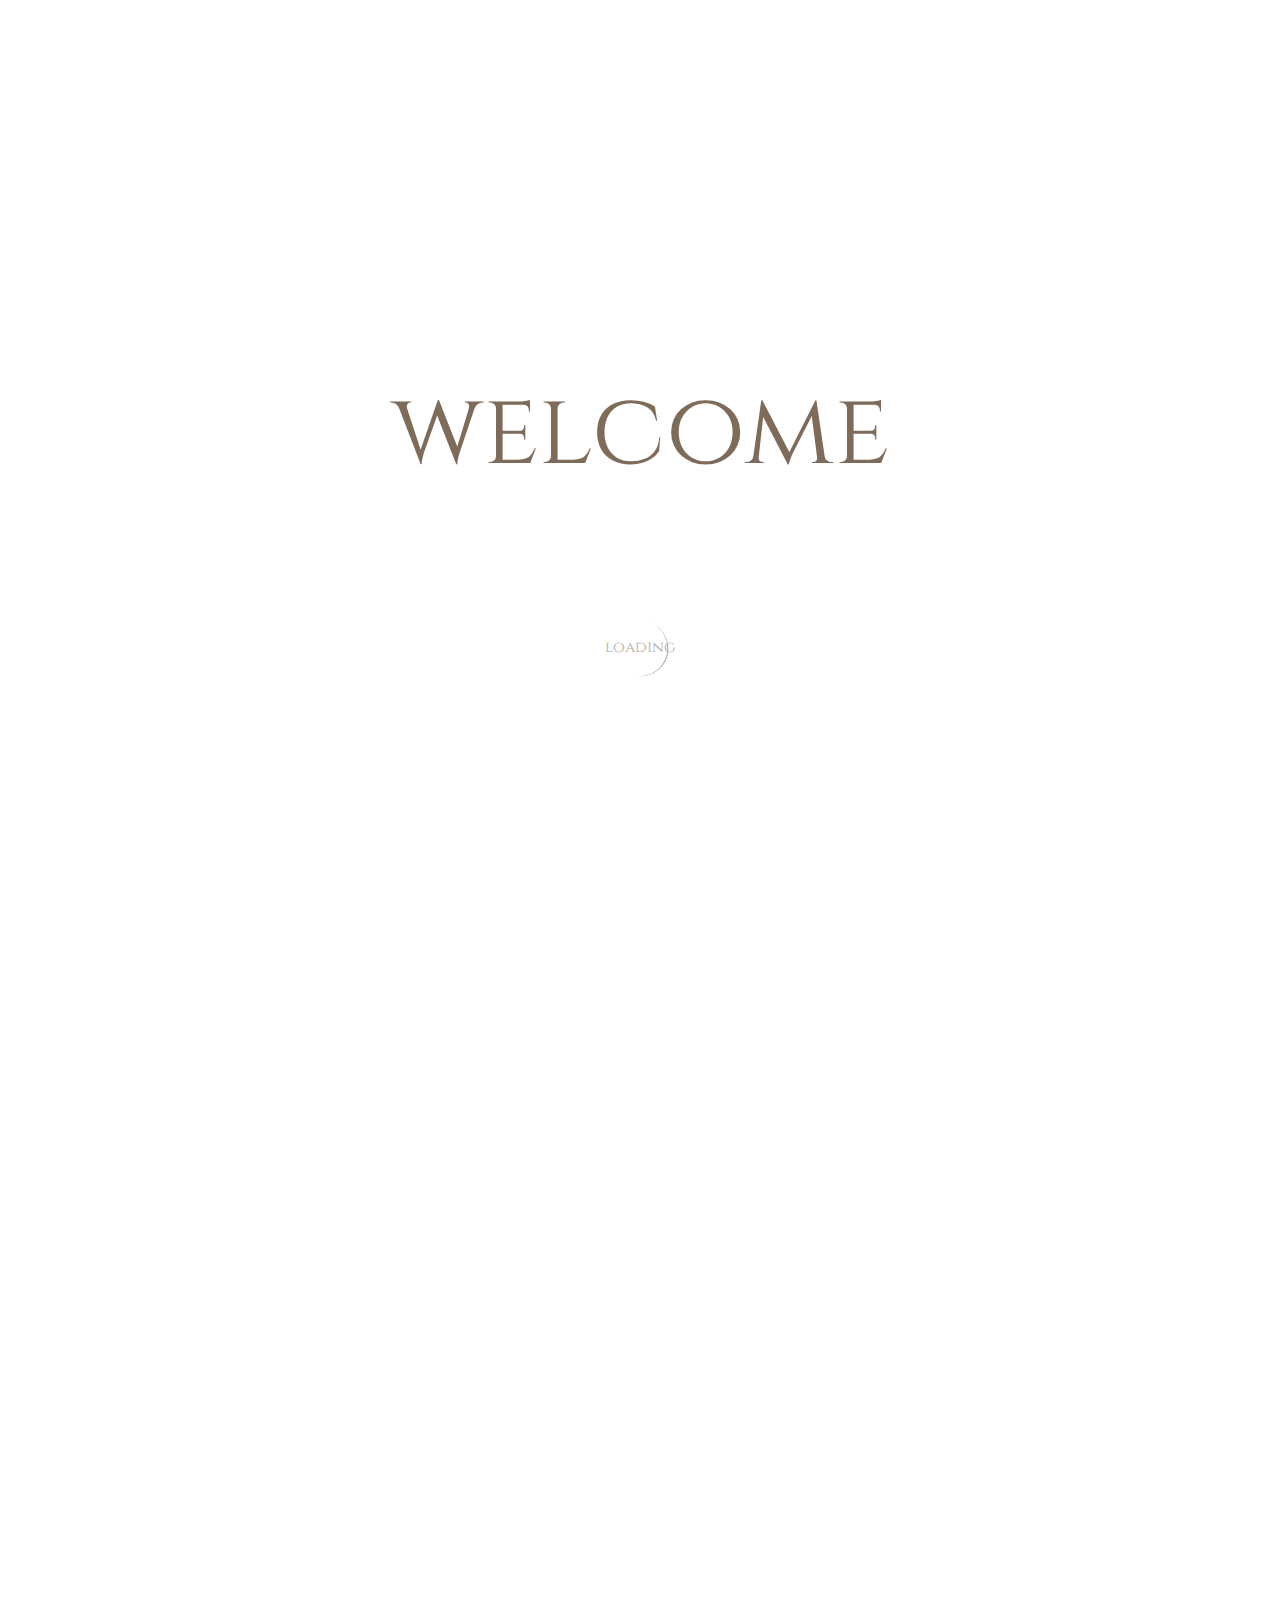
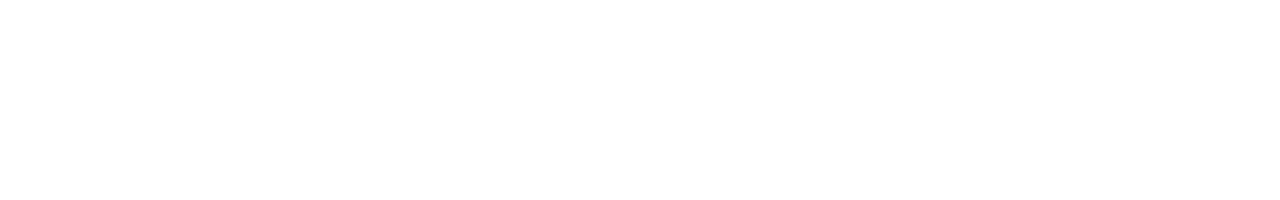
==== index.html @ b2531008 "2022/11/09" ====
<!DOCTYPE html>
<html lang="en">

<head>
    <meta charset="UTF-8">
    <meta http-equiv="X-UA-Compatible" content="IE=edge">
    <meta name="viewport" content="width=device-width, initial-scale=1.0">
    <title>Ching Yuan</title>
    <link rel="icon" href="favicon.ico" type="image/x-icon">
    <link rel="shortcut icon" href="favicon.ico" type="image/x-icon">
    <link href="./css/bootstrap.min.css" rel="stylesheet" type="text/css">
    <link href="./css/fonts.css" rel="stylesheet" type="text/css">
    <link href="./css/lightbox.min.css" rel="stylesheet" type="text/css">
    <link href="./css/style.css" rel="stylesheet" type="text/css">
    <link href="./font/css/all.min.css" rel="stylesheet" type="text/css">
    <link rel="stylesheet" href="https://cdnjs.cloudflare.com/ajax/libs/animate.css/4.1.1/animate.min.css" />
</head>

<body>
    <div class="loading-item">
        <div class="animate__animated animate__fadeIn animate__slow">
            <div class="loading-box">welcome</div>
            <div class="loading-word">loading</div>
            <div class="loading-img">
                <img src="./images/body-loading.gif">
            </div>
        </div>
    </div>
    <div class="index">
        <div class="animate__animated animate__fadeIn animate__slow animate__delay-3s">
            <div class="home">
                <div class="item-0-0">
                    <div class="animate__animated animate__zoomIn animate__slow animate__delay-4s">
                        <div class="animate__animated animate__rotateIn animate__slow animate__delay-4s">
                            <img src="./images/logo.webp">
                        </div>
                    </div>
                </div>
                <div class="item-0-1">
                    <div class="title-0-0">
                        <div class="animate__animated animate__zoomIn animate__slow animate__delay-4s">ching yuan</div>
                    </div>
                    <div class="title-0-1">
                        <div class="animate__animated animate__zoomIn animate__slow animate__delay-4s">作 品 集</div>
                    </div>
                </div>
                <div class="item-0-2">
                    <div class="box-0-1">
                        <a href="./works.html">
                            <div class="animate__animated animate__fadeInDown animate__slow animate__delay-4s">
                                <div class="number-0-0">01</div>
                            </div>
                            <div class="animate__animated animate__fadeInLeft animate__slow animate__delay-4s">
                                <div class="word-0-0">works</div>
                            </div>
                        </a>
                    </div>
                    <div class="box-0-1">
                        <a href="./about.html">
                            <div class="animate__animated animate__fadeInDown animate__slow animate__delay-4s">
                                <div class="number-0-0">02</div>
                            </div>
                            <div class="animate__animated animate__fadeInLeft animate__slow animate__delay-4s">
                                <div class="word-0-0">about</div>
                            </div>
                        </a>
                    </div>
                    <div class="box-0-1">
                        <a href="./illustration.html">
                            <div class="animate__animated animate__fadeInDown animate__slow animate__delay-4s">
                                <div class="number-0-0">03</div>
                            </div>
                            <div class="animate__animated animate__fadeInLeft animate__slow animate__delay-4s">
                                <div class="word-0-0">illustration</div>
                            </div>
                        </a>
                    </div>
                    <div class="box-0-1">
                        <a href="./connection.html">
                            <div class="animate__animated animate__fadeInDown animate__slow animate__delay-4s">
                                <div class="number-0-0">04</div>
                            </div>
                            <div class="animate__animated animate__fadeInLeft animate__slow animate__delay-4s">
                                <div class="word-0-0">connection</div>
                            </div>
                        </a>
                    </div>
                </div>
                <div class="item-0-3">
                    <div class="footer-0-0">
                        <div class="animate__animated animate__fadeIn animate__slow animate__delay-4s">
                            Just an ordinary designer From TAIWAN with love &copy; 2022 ching yuan . inc
                        </div>
                    </div>
                </div>
            </div>
        </div>
    </div>
</body>

<script src="./js/bootstrap.bundle.min.js"></script>
<script src="./js/jquery-3.6.1.min.js"></script>
<script src="./js/lightbox.min.js"></script>
<script>
    $(window).on('load', function () {
        $('.loading-item').delay(1000).fadeOut(1000)
    })
    $(function () {
        var $el = $('.home')
        var mousePos = {}
        var boxCenter = {
            x: $el.outerWidth() / 2,
            y: $el.outerHeight() / 2
        }
        var bgPos = 50
        $el.mousemove(function (e) {
            var x = e.screenX === undefined ? e.layerX : e.screenX
            var y = e.screenY === undefined ? e.layerY : e.screenY
            x -= boxCenter.x
            y -= boxCenter.y
            var moveX = bgPos + (x / 32)
            var moveY = bgPos + (y / 32)
            $el
                .css('background-size', "cover")
                .css('background-position', moveX + '% ' + moveY + '%')
        })
            .mouseleave(function () {
                $el
                    .css('background-size', "cover")
                    .css('background-position', '50% 50%')
            })
    })
</script>

</html>
---- css/fonts.css ----
@font-face {
    font-family: 'FELIXTI';
    font-style: normal;
    font-weight: normal;
    src: local('FELIXTI'), url('../css/fonts/FELIXTI.woff') format('woff');
}
---- css/style.css ----
@import url('https://fonts.googleapis.com/css2?family=Noto+Serif+TC&display=swap');
@import url('https://fonts.googleapis.com/css2?family=Cinzel&display=swap');

html,
body {
    height: 100vh;
    width: 100vw;
    margin: 0;
    padding: 0;
    cursor: url("../images/cursor.cur"), auto;
    overflow: hidden;
    font-size: 16px;
}

body {
    background-color: #ffffff;
    -webkit-user-select: none;
    -moz-user-select: none;
    -o-user-select: none;
    user-select: none;
}

::-webkit-scrollbar {
    display: none;
}

a,
a:active,
a:hover {
    text-decoration: none;
    cursor: url("../images/cursor.cur"), pointer;
}

img {
    width: 100%;
    transition: all .5s ease-in-out;
}

.loading-item {
    height: 100vh;
    width: 100vw;
    background-color: #ffffff;
    position: relative;
    z-index: 999;
}

.loading-box {
    color: #7e6b5a;
    font-size: 8vw;
    font-family: 'Cinzel', serif;
    line-height: 1;
    display: block;
    position: absolute;
    top: 48vh;
    left: 50vw;
    transform: translate(-50%, -50%);
}

.loading-word,
.loading-img {
    display: block;
    position: absolute;
    top: 72vh;
    left: 50vw;
    transform: translate(-50%, -50%);
    text-align: center;
}

.loading-word {
    color: #b7aba0;
    font-size: 1.2vw;
    font-family: 'Cinzel', serif;
    line-height: 1;
    text-shadow:
        0 0 .5rem #ffffff,
        0 0 1rem #ffffff;
}

.loading-img {
    width: 4.8vw;
}

/* ---- Index ---- */
.home {
    height: 100vh;
    width: 100vw;
    background-image: url("../images/background.webp");
    background-size: cover;
    background-position: 50% 50%;
    background-repeat: no-repeat;
    transition: background-size 1s, background-position 1s;
    transition-timing-function: cubic-bezier(0, 1, 1, 1);
    text-align: center;
}

.item-0-0 {
    width: 4rem;
    height: 4rem;
    display: block;
    position: absolute;
    top: 16vh;
    left: 50vw;
    transform: translate(-50%, -50%);
}



.item-0-1 {
    width: 100%;
    display: block;
    position: absolute;
    top: 32vh;
    left: 50vw;
    transform: translate(-50%, 0);
}

.title-0-0 {
    color: #ffffff;
    font-size: 10vw;
    font-family: 'FELIXTI';
    line-height: 1;
    text-shadow:
        0 0 .5rem #ffffdd,
        0 0 1rem #ffffdd;
    transition: all .5s ease-in-out;
}

.title-0-1 {
    margin-top: .5rem;
    color: #5a4239;
    font-size: 1rem;
    font-family: 'Noto Serif TC', serif;
    line-height: 1;
    transition: all .5s ease-in-out;
}

.item-0-2 {
    width: 100%;
    display: block;
    position: absolute;
    top: 72vh;
    left: 50vw;
    transform: translate(-50%, -50%);
}

.box-0-1 {
    width: 7rem;
    margin: 4rem 4rem 0 4rem;
    display: inline-block;
    transition: all .5s ease-in-out;
    text-align: left;
}

.box-0-1:hover {
    transition: all .5s ease-in-out;
    text-shadow:
        0 0 10px #ffffdd,
        0 0 20px #ffffdd,
        0 0 30px #ffffdd,
        0 0 40px #ffffdd,
        0 0 50px #ffffdd,
        0 0 60px #ffffdd,
        0 0 70px #ffffdd;
}

.number-0-0 {
    color: #5a4239;
    font-size: 2rem;
    font-family: 'Cinzel', serif;
    line-height: 1;
}

.word-0-0 {
    color: #ffffff;
    font-size: 1rem;
    font-family: 'Cinzel', serif;
    line-height: 1;
}

.item-0-3 {
    width: 100%;
    display: block;
    position: absolute;
    bottom: 0;
    left: 50vw;
    transform: translate(-50%, 0);
}

.footer-0-0 {
    color: #ffffff;
    font-size: .75rem;
    font-family: 'Cinzel', serif;
    line-height: 1;
}

@media (max-width:820px) {
    .box-0-1 {
        margin: 0 auto 2rem auto;
        display: block;
    }
}

@media (max-width:420px) {
    .box-0-1 {
        width: 5.5rem;
        margin: 0 auto 1.6rem auto;
    }

    .number-0-0 {
        font-size: 1.6rem;
    }

    .word-0-0 {
        font-size: 0.8rem;
    }
}

@media (max-width:320px) {
    .box-0-1 {
        width: 5rem;
        margin: 0 auto 1rem auto;
    }

    .number-0-0 {
        font-size: 1rem;
    }

    .word-0-0 {
        font-size: 0.5rem;
    }
}

/* ---- Work & About & Illustration & Connection ---- */
.item-0-4 {
    display: block;
    position: absolute;
    top: 0;
    left: 0;
}

.number-0-1 {
    margin-bottom: -1.6vw;
    padding-left: 1vw;
    color: #b7aba0;
    font-size: 12vw;
    font-family: 'Cinzel', serif;
    line-height: 1;
}

.word-0-1 {
    padding-left: 1vw;
    color: #7e6b5a;
    font-size: 6vw;
    font-family: 'Cinzel', serif;
    line-height: 1;
}

.item-0-5 {
    margin: .5rem;
    display: block;
    position: absolute;
    bottom: 0;
    right: 0;
}

.box-0-2 {
    margin: .5rem;
}

.box-0-3 {
    font-size: 2.25rem;
    line-height: .1;
    color: #7e6b5a;
    transition: all .3s ease-in-out;
}

.box-0-3:hover {
    color: #633929;
    transition: all .3s ease-in-out;
}

.box-0-3:active {
    color: #b7aba0;
    transition: all .1s ease-in-out;
}

.item-gold-1 {
    width: 48%;
    display: block;
    position: absolute;
    top: 1vw;
    right: 1vw;
    pointer-events: none;
}

.item-gold-2 {
    width: 48%;
    display: block;
    position: absolute;
    bottom: 2vh;
    left: -8vw;
    pointer-events: none;
}

.item-gold-3 {
    width: 36%;
    display: block;
    position: absolute;
    top: 16vw;
    left: 0;
    pointer-events: none;
}

.item-gold-4 {
    width: 48%;
    display: block;
    position: absolute;
    bottom: 0;
    left: 0;
    pointer-events: none;
}

@media (max-width:420px) {
    .box-0-2 {
        margin: .25rem;
        height: 1.75rem;
    }

    .box-0-3 {
        font-size: 1.75rem;
    }
}

/* ---- Work ---- */
.works {
    position: relative;
    height: 100%;
}

.item-1-0 {
    width: 100%;
    height: 100%;
    display: block;
    position: absolute;
    top: 58vh;
    left: 50vw;
    transform: translate(-50%, -50%);
}

.box-1-0 {
    width: 100%;
    height: 100%;
    padding: calc(60vh / 2) 0;
    white-space: nowrap;
    overflow-x: scroll;
    overscroll-behavior-y: contain;
}

.box-1-1,
.box-1-2,
.box-1-3,
.box-1-4 {
    display: inline-block;
    position: relative;
    margin-left: .5vw;
    vertical-align: top;
    border: .25rem solid #ffffff;
    border-radius: .25rem;
    transition: all .5s ease-in-out;
    color: #b7aba0;
    background-color: #ffffff;
}

.box-1-1 {
    width: 27vh;
    min-width: 9rem;
}

.box-1-2 {
    width: 36vh;
    min-width: 12rem;
}

.box-1-3 {
    width: 45vh;
    min-width: 15rem;
}

.box-1-4 {
    width: 54vh;
    min-width: 18rem;
}


.box-1-1:hover,
.box-1-2:hover,
.box-1-3:hover,
.box-1-4:hover {
    border: .25rem solid #b7aba0;
    border-radius: .25rem;
    transition: all .5s ease-in-out;
    color: #00000000;
    background-color: #b7aba0;
    transform: scale(1.36);
    z-index: 1;
}

.box-1-1:active,
.box-1-2:active,
.box-1-3:active,
.box-1-4:active {
    border: .25rem solid #7e6b5a;
    border-radius: .25rem;
    transition: all .1s ease-in-out;
}

.box-1-1::before,
.box-1-2::before,
.box-1-3::before,
.box-1-4::before {
    content: " ";
    height: 100%;
    width: 100%;
    position: absolute;
    top: 0;
    left: 0;
    backdrop-filter: blur(.0625rem) brightness(28%);
    transition: all .5s ease-in-out;
    pointer-events: none;
}

.box-1-1:hover::before,
.box-1-2:hover::before,
.box-1-3:hover::before,
.box-1-4:hover::before {
    backdrop-filter: unset;
    transition: all .5s ease-in-out;
}

.number-1-0 {
    display: inline-block;
    margin-left: 2vw;
    padding-top: .25rem;
    color: #7e6b5a;
    font-size: 4vh;
    font-family: 'Cinzel', serif;
    line-height: 1;
    vertical-align: top;
}

.word-1-0 {
    display: block;
    position: absolute;
    top: 50%;
    left: 50%;
    font-size: 3vh;
    font-family: 'Cinzel', serif;
    transform: translate(-50%, -50%);
    pointer-events: none;
    text-align: center;
    line-height: 1.2;
}

@media (max-width:820px) {
    .item-1-0 {
        top: 50vh;
    }
}

/* ---- About ---- */
.about {
    position: relative;
    height: 100%;
}

.item-2-0 {
    padding: 1vw;
    display: block;
    position: absolute;
    top: 18vw;
    left: 2vw;
    border: .1rem solid #7e6b5a;
}

.box-2-0 {
    display: inline-block;
    vertical-align: middle;
    width: 28vh;
    border: .25rem solid #ffffff;
    border-radius: .25rem;
    transition: all .5s ease-in-out;
}

.box-2-0:hover {
    border: .25rem solid #b7aba0;
    border-radius: .25rem;
    transition: all .5s ease-in-out;
}

.box-2-0:active {
    border: .25rem solid #7e6b5a;
    border-radius: .25rem;
    transition: all .1s ease-in-out;
}

.box-2-1 {
    display: inline-block;
    vertical-align: middle;
    padding-left: 20vw;
    padding-right: 4vw;
    transition: all .3s ease-in-out;
}

.word-2-0,
.word-2-1 {
    font-size: 1.28vw;
    line-height: 2;
    text-align: center;
    color: #7e6b5a;
}

.word-2-0 {
    font-family: 'Noto Serif TC', serif;
}

.word-2-1 {
    font-family: 'Cinzel', serif;
}

.item-2-1 {
    width: 20%;
    display: block;
    position: absolute;
    top: 50vh;
    right: 6vw;
    transform: translate(0, -50%);
}

.box-2-2 {
    text-align: center;
    color: #7e6b5a;
}

.number-2-0 {
    font-size: 1.44vw;
    font-family: 'Cinzel', serif;
    line-height: 1;
}

.word-2-2 {
    font-size: 1.28vw;
    font-family: 'Noto Serif TC', serif;
    line-height: 1.2;
}

.line-2-0 {
    height: 8vh;
    width: .05rem;
    margin: .5rem auto;
    background-color: #7e6b5a
}

@media (max-width:1180px) {
    .item-2-0 {
        top: 24vw;
    }

    .box-2-1 {
        padding-left: 16vw;
        padding-right: 6vw;
    }
}

@media (max-width:1024px) {
    .item-2-0 {
        top: 26vw;
    }

    .box-2-1 {
        padding-left: 8vw;
        padding-right: 8vw;
    }

    .item-2-1 {
        right: 8vw;
    }
}

@media (max-width:820px) {
    .item-2-0 {
        top: 36vw;
        left: 8vw;
    }

    .box-2-1 {
        display: block;
        padding: 0;
    }

    .item-2-1 {
        right: 16vw;
    }
}

@media (max-width:768px) {
    .item-2-0 {
        top: 32vw;
    }
}

@media (max-width:420px) {
    .item-2-0 {
        top: 78vw;
        border: .1rem solid #00000000;
    }

    .box-2-0 {
        width: 18vh;
    }

    .box-2-1 {
        padding-left: .25rem;
    }

    .word-2-0,
    .word-2-1 {
        text-align: left;
        font-size: 0.5rem;
    }

    .item-2-1 {
        top: 38vh;
    }

    .line-2-0 {
        height: 4vh;
    }
}

@media (max-width:320px) {
    .item-2-0 {
        top: 54vw;
        left: 4vw;
    }

    .item-2-1 {
        width: 28%;
        top: 38vh;
    }

    .line-2-0 {
        height: 2vh;
    }
}

/* ---- Illustration ---- */
.illustration {
    position: relative;
    height: 100%;
}

.item-3-0 {
    height: 100%;
    display: block;
    position: absolute;
    top: 0;
    left: 47.5vw;
}

.item-3-1 {
    display: inline-block;
    vertical-align: top;
    height: 100%;
    padding-bottom: 2rem;
    overflow-y: scroll;
    overscroll-behavior-y: contain;
}

.box-3-0 {
    margin: 1.25vw 1vw 0 0;
}

.box-3-1 {
    width: 14vw;
    height: auto;
    display: block;
    position: relative;
    border: .25rem solid #ffffff;
    border-radius: .25rem;
    transition: all .5s ease-in-out;
    color: #b7aba0;
    overflow: hidden;
}

.box-3-1:hover {
    border: .25rem solid #b7aba0;
    border-radius: .25rem;
    transition: all .5s ease-in-out;
    color: #00000000;
}

.box-3-1:hover img {
    transform: scale(1.36);
    transition: all .3s ease-in-out;
}

.box-3-1:active {
    border: .25rem solid #7e6b5a;
    border-radius: .25rem;
    transition: all .1s ease-in-out;
}

.box-3-1::before {
    content: " ";
    height: 100%;
    width: 100%;
    position: absolute;
    top: 0;
    left: 0;
    background-color: #000000bb;
    transition: all .5s ease-in-out;
    pointer-events: none;
}

.box-3-1:hover::before {
    background-color: #00000000;
    transition: all .5s ease-in-out;
}

.number-3-0 {
    margin: .25rem 0 0 .25rem;
    color: #7e6b5a;
    font-size: 2vw;
    font-family: 'Cinzel', serif;
    line-height: 1;
}

.word-3-0 {
    display: block;
    position: absolute;
    top: 50%;
    left: 50%;
    font-size: 1.6vw;
    font-family: 'Cinzel', serif;
    transform: translate(-50%, -50%);
    pointer-events: none;
    text-align: center;
    line-height: 1.2;
}

@media (max-width:1180px) {
    .item-3-0 {
        left: 46.5vw;
    }
}

@media (max-width:820px) {
    .item-3-0 {
        left: 45.5vw;
    }
}

@media (max-width:420px) {
    .item-3-0 {
        left: 50vw;
        overflow-y: scroll;
        overscroll-behavior-y: contain;
    }

    .item-3-1 {
        display: block;
        height: auto;
        padding-bottom: 1rem;
    }

    .box-3-1 {
        width: 32vw;
        overflow: auto;
    }
}

/* ---- Connection ---- */
.connection {
    position: relative;
    height: 100%;
}

.item-4-0,
.item-4-1,
.item-4-2,
.item-4-2::before {
    height: 68vh;
    width: 34vw;
}

.item-4-0 {
    position: absolute;
    top: 9vh;
    right: 9vw;
    border: .05rem solid #7e6b5a;
    background-color: #7e6b5a;
}

.item-4-1 {
    position: absolute;
    top: calc(9vh + 3vw);
    right: 12vw;
    border: .05rem solid #b7aba0;
    background-color: #b7aba0;
}

.item-4-2 {
    position: absolute;
    top: calc(9vh + 6vw);
    right: 15vw;
    padding: 1vw;
    clip-path: polygon(100% 0, 100% 100%, 2.25rem 100%, 0 calc(100% - 2.25rem), 0 0);
    background-color: #ffffff;
    border: .05rem solid #b7aba0;
    text-align: center;
}

.item-4-2::before {
    content: '';
    position: absolute;
    top: 0;
    right: 0;
    clip-path: polygon(0 calc(100% - 2.3rem), 2.3rem calc(100% - 2.3rem), 2.3rem 100%, 2.25rem 100%, 0 calc(100% - 2.25rem));
    background-color: #b7aba0;
}

.box-4-0 {
    padding: 1.5vw 1.5vw .75vw 1.5vw;
}

.word-4-0 {
    color: #7e6b5a;
    font-family: 'Cinzel', serif;
    font-size: 1.5rem;
    line-height: 1;
}

.box-4-1 {
    margin: .75vw;
    text-align: left;
    line-height: 0;
}

.word-4-1 {
    color: #7e6b5a;
    font-family: 'Cinzel', serif;
    font-size: 1.125rem;
    margin-bottom: .75vw;
    cursor: url("../images/cursor.cur"), auto;
    line-height: 1;
}

.text-4-0,
.text-4-1 {
    width: calc(100% - 1.5vw);
    color: #7e6b5a;
    font-family: 'Noto Serif TC', serif;
    font-size: 1rem;
    margin: 0 .75vw;
    padding: .25rem;
    border: .05rem solid #b7aba0;
    outline: none;
    resize: none;
    cursor: url("../images/cursor.cur"), text;
    line-height: 1;
}

.text-4-0 {
    height: 1.6rem;
}

.text-4-1 {
    height: calc(68vh - 12.5vw - 12.6rem);
}

::placeholder {
    color: #b7aba0;
    font-family: 'Noto Serif TC', serif;
}

.box-4-2 {
    padding: .75vw;
    text-align: right;
}

.button-4-0 {
    display: inline-block;
    margin-left: .5vw;
    padding: 0;
    width: 8rem;
    color: #7e6b5a;
    background-color: #ffffff;
    border: .05rem solid #b7aba0;
    font-size: 1rem;
    font-family: 'Cinzel', serif;
    cursor: url("../images/cursor.cur"), pointer;
    line-height: 1.6;
}

.button-4-0:hover {
    background-color: #b7aba0;
    transition: all .3s ease-in-out;
    cursor: url("../images/cursor.cur"), pointer;
}

.button-4-0:active {
    color: #ffffff;
    background-color: #7e6b5a;
    transition: all .1s ease-in-out;
}

@media (max-width:820px) {

    .item-4-0,
    .item-4-1,
    .item-4-2,
    .item-4-2::before {
        height: 48vh;
        width: 48vw;
    }

    .item-4-0 {
        top: 24vh;
        right: 24vw;
    }

    .item-4-1 {
        top: calc(24vh + 3vw);
        right: 27vw;
    }

    .item-4-2 {
        top: calc(24vh + 6vw);
        right: 30vw;
    }

    .text-4-1 {
        height: calc(48vh - 12.5vw - 12.6rem);
    }
}

@media (max-width:420px) {

    .item-4-0,
    .item-4-1,
    .item-4-2,
    .item-4-2::before {
        width: 56vw;
    }

    .item-4-0 {
        right: 15vw;
    }

    .item-4-1 {
        top: calc(24vh + 5vw);
        right: 20vw;
    }

    .item-4-2 {
        top: calc(24vh + 10vw);
        right: 25vw;
        clip-path: polygon(100% 0, 100% 100%, 1.5rem 100%, 0 calc(100% - 1.5rem), 0 0);
    }

    .item-4-2::before {
        clip-path: polygon(0 calc(100% - 1.55rem), 1.55rem calc(100% - 1.55rem), 1.55rem 100%, 1.5rem 100%, 0 calc(100% - 1.5rem));
    }

    .word-4-0 {
        font-size: 1rem;
    }

    .word-4-1 {
        font-size: .75rem;
    }

    .text-4-1 {
        height: calc(48vh - 12.5vw - 10.6rem);
    }

    .button-4-0 {
        width: 5rem;
        font-size: .75rem;
    }
}

@media (max-width:320px) {

    .text-4-0,
    .text-4-1 {
        font-size: .75rem;
    }

    .text-4-0 {
        height: .85rem;
    }

    .text-4-1 {
        height: calc(48vh - 12.5vw - 9.7rem);
    }

    .button-4-0 {
        width: auto;
        padding: 0 .25rem;
    }
}
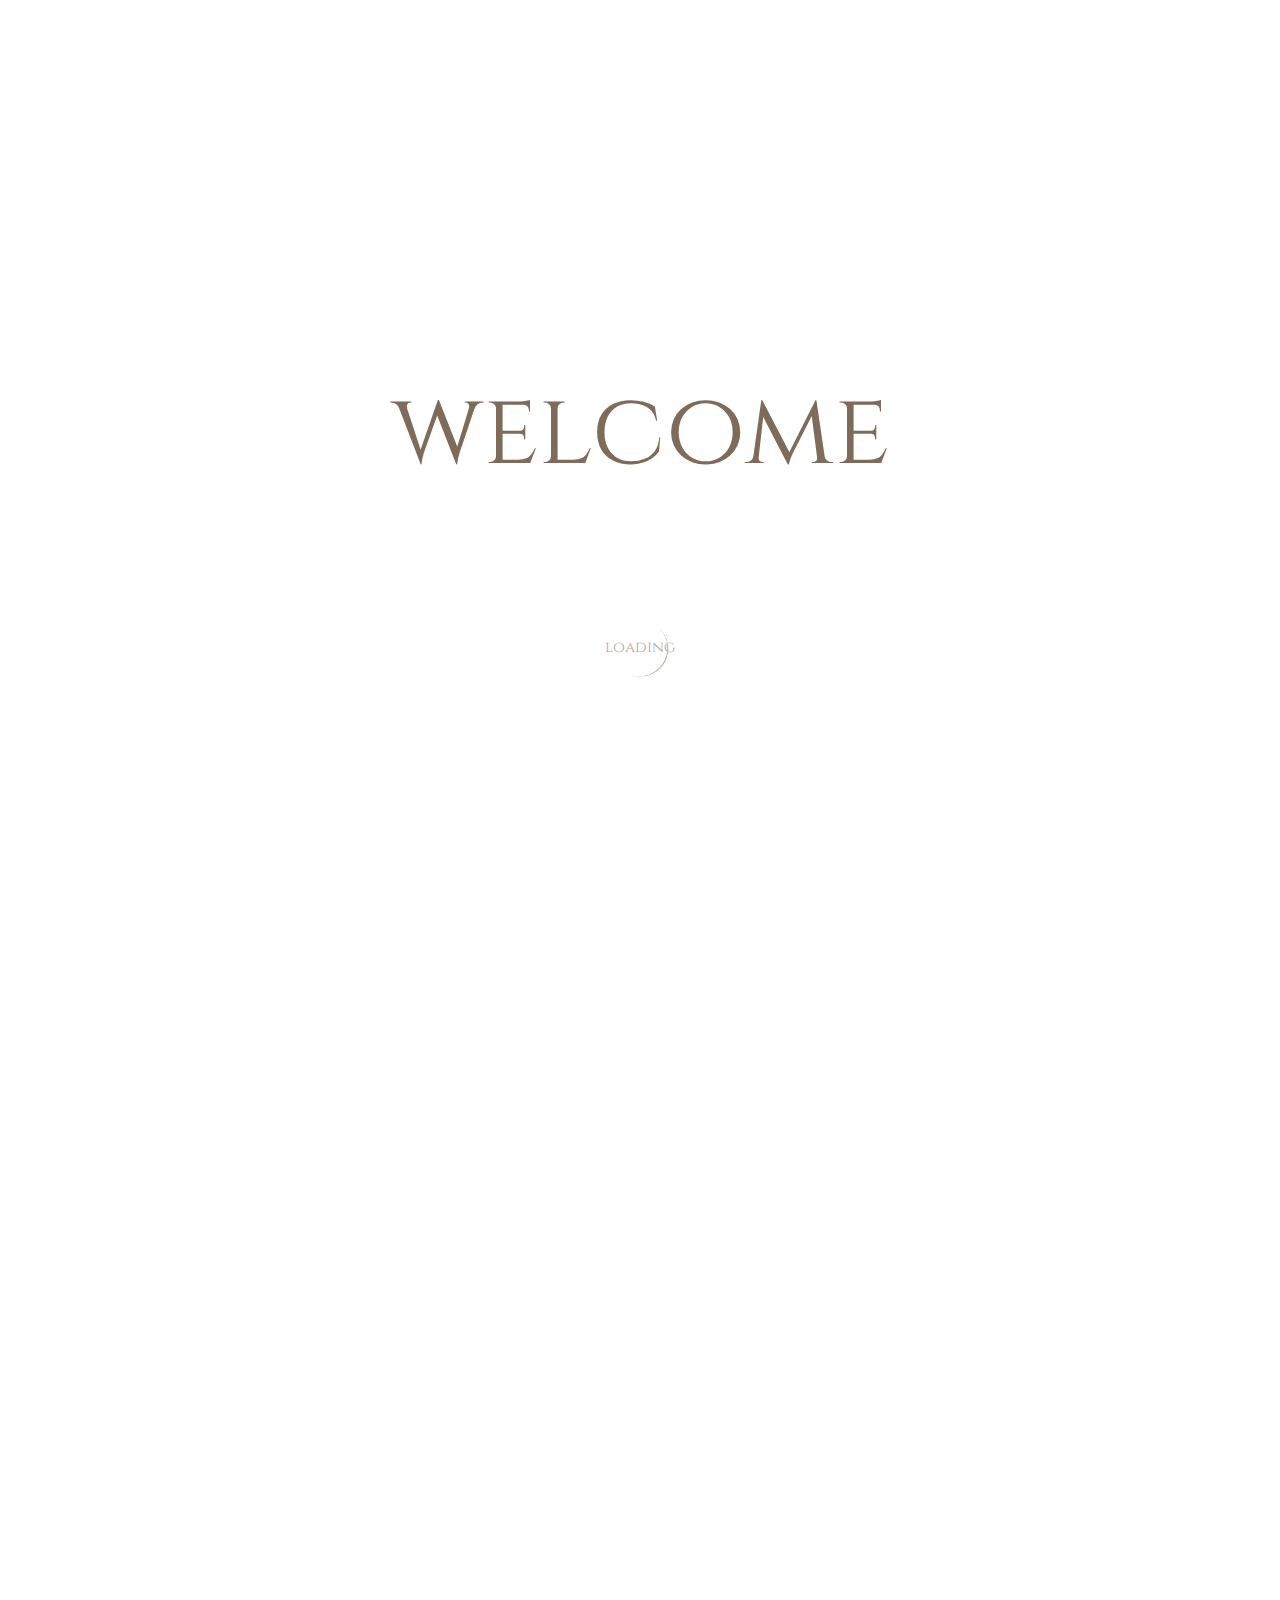
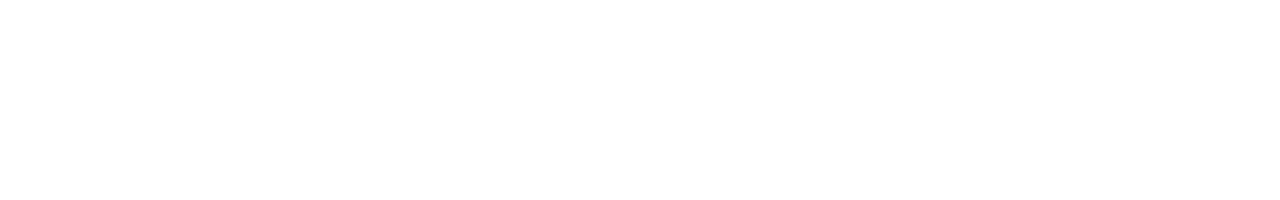
==== commit 94620ece: "2022/11/09" ====
--- a/index.html
+++ b/index.html
@@ -8,12 +8,19 @@
     <title>Ching Yuan</title>
     <link rel="icon" href="favicon.ico" type="image/x-icon">
     <link rel="shortcut icon" href="favicon.ico" type="image/x-icon">
-    <link href="./css/bootstrap.min.css" rel="stylesheet" type="text/css">
+    <!-- jQuery -->
+    <script src="https://cdnjs.cloudflare.com/ajax/libs/jquery/3.6.1/jquery.min.js"></script>
+    <!-- Bootstrap -->
+    <link rel="stylesheet" href="https://cdnjs.cloudflare.com/ajax/libs/bootstrap/5.2.2/css/bootstrap.min.css">
+    <script src="https://cdnjs.cloudflare.com/ajax/libs/bootstrap/5.2.2/js/bootstrap.min.js"></script>
+    <!-- Font Awesome -->
+    <link rel="stylesheet" href="https://cdnjs.cloudflare.com/ajax/libs/font-awesome/6.2.0/css/all.min.css">
+    <!-- Animate -->
+    <link rel="stylesheet" href="https://cdnjs.cloudflare.com/ajax/libs/animate.css/4.1.1/animate.min.css">
+    <!-- Style -->
+    <link href="./css/style.css" rel="stylesheet" type="text/css">
+    <!-- Fonts -->
     <link href="./css/fonts.css" rel="stylesheet" type="text/css">
-    <link href="./css/lightbox.min.css" rel="stylesheet" type="text/css">
-    <link href="./css/style.css" rel="stylesheet" type="text/css">
-    <link href="./font/css/all.min.css" rel="stylesheet" type="text/css">
-    <link rel="stylesheet" href="https://cdnjs.cloudflare.com/ajax/libs/animate.css/4.1.1/animate.min.css" />
 </head>
 
 <body>
@@ -98,9 +105,6 @@
     </div>
 </body>
 
-<script src="./js/bootstrap.bundle.min.js"></script>
-<script src="./js/jquery-3.6.1.min.js"></script>
-<script src="./js/lightbox.min.js"></script>
 <script>
     $(window).on('load', function () {
         $('.loading-item').delay(1000).fadeOut(1000)
